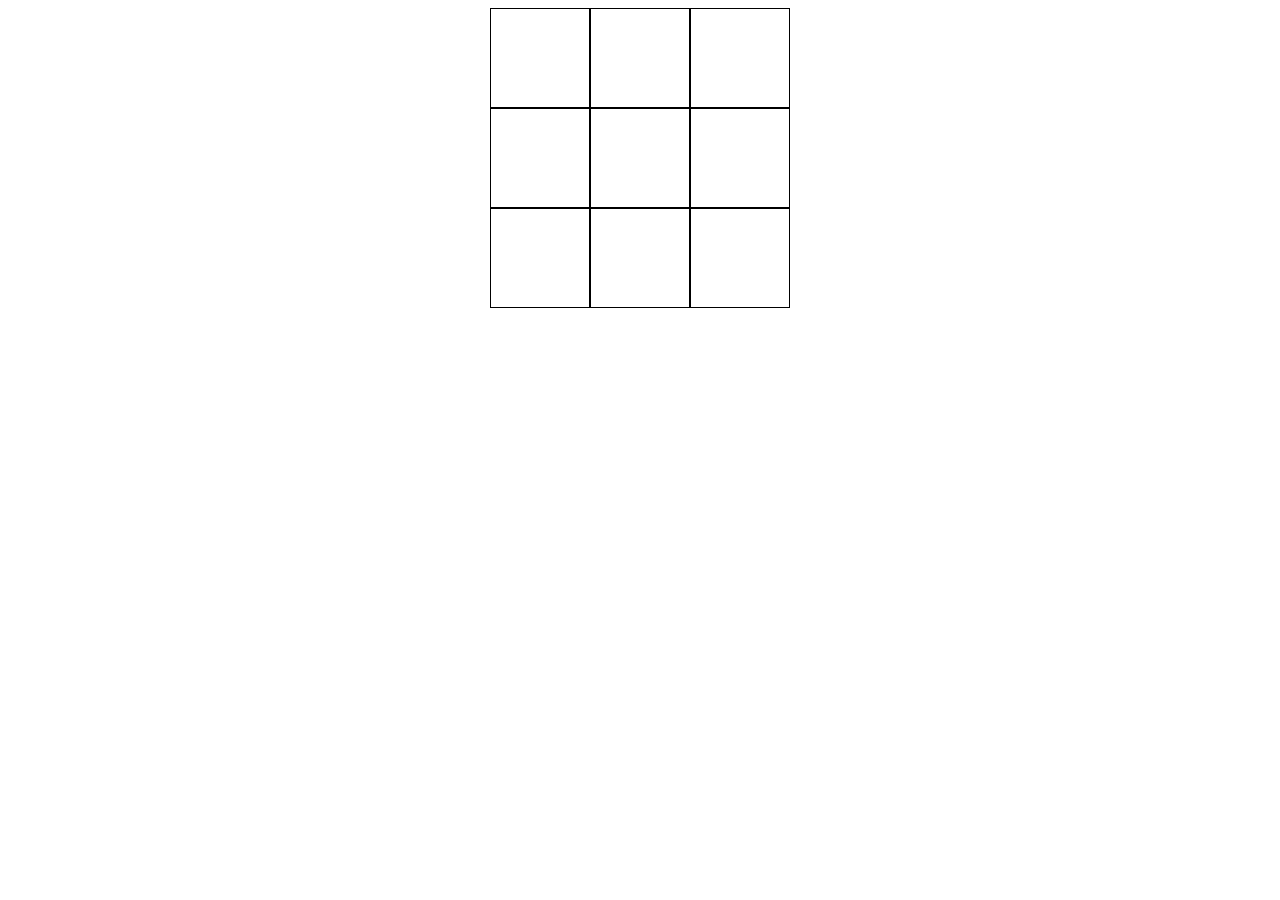
==== index.html @ 5bea25b0 "Tic Tac Toe Game" ====
<!DOCTYPE html>
<html lang="en">
<head>
    <meta charset="UTF-8">
    <meta http-equiv="X-UA-Compatible" content="IE=edge">
    <meta name="viewport" content="width=device-width, initial-scale=1.0">
    <title>Tic Tac Toe</title>
    <link rel="stylesheet" href="style.css">
    <script src="script.js" defer></script>
</head>
<body>
    <div class="container">

        <div class="grid">
            <div class="box box0"></div>
            <div class="box box1"></div>
            <div class="box box2"></div>
            <div class="box box3"></div>
            <div class="box box4"></div>
            <div class="box box5"></div>
            <div class="box box6"></div>
            <div class="box box7"></div>
            <div class="box box8"></div>
        </div>

    </div>
</body>
</html>
---- style.css ----
body{
 font-family: arial;
 font-size: 1rem;
}
.container {
    display: flex;
    justify-content: center;
    align-items: center;
}
.grid{
    display: grid;
    grid-template-columns: repeat(3, 100px);
    height: 300px;
    margin: 0px auto;
}
.box {
    border: 1px solid #000;
    font-size: 5rem;
    display: flex;
    flex-direction: column;
    justify-content: space-around;
    align-items: center;
    cursor: pointer;
}
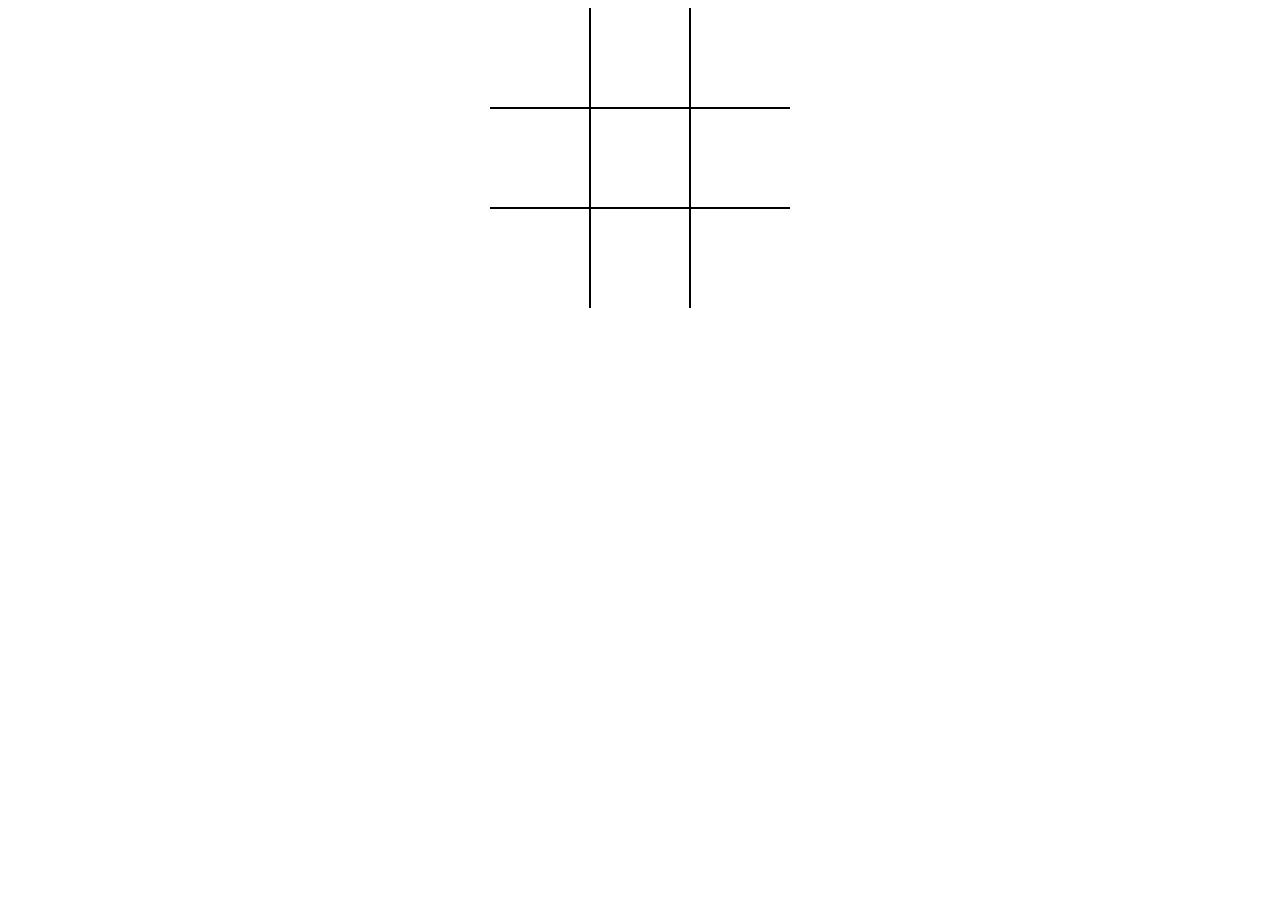
==== commit e2f37442: "Tic Tac Toe update" ====
--- a/index.html
+++ b/index.html
@@ -9,18 +9,18 @@
     <script src="script.js" defer></script>
 </head>
 <body>
-    <div class="container">
+    <div class="board">
 
         <div class="grid">
-            <div class="box box0"></div>
-            <div class="box box1"></div>
-            <div class="box box2"></div>
-            <div class="box box3"></div>
-            <div class="box box4"></div>
-            <div class="box box5"></div>
-            <div class="box box6"></div>
-            <div class="box box7"></div>
-            <div class="box box8"></div>
+            <div class="box"></div>
+            <div class="box"></div>
+            <div class="box"></div>
+            <div class="box"></div>
+            <div class="box"></div>
+            <div class="box"></div>
+            <div class="box"></div>
+            <div class="box"></div>
+            <div class="box"></div>
         </div>
 
     </div>
--- a/style.css
+++ b/style.css
@@ -9,7 +9,8 @@
 }
 .grid{
     display: grid;
-    grid-template-columns: repeat(3, 100px);
+    grid-template-columns: repeat(3, auto);
+    width: 300px;
     height: 300px;
     margin: 0px auto;
 }
@@ -21,4 +22,16 @@
     justify-content: space-around;
     align-items: center;
     cursor: pointer;
+}
+.box:nth-child(1),.box:nth-child(4),.box:nth-child(7){
+    border-left: none;
+}
+.box:nth-child(1),.box:nth-child(2),.box:nth-child(3){
+    border-top: none;
+}
+.box:nth-child(3),.box:nth-child(6),.box:nth-child(9){
+    border-right: none;
+}
+.box:nth-child(7),.box:nth-child(8),.box:nth-child(9) {
+    border-bottom: none;
 }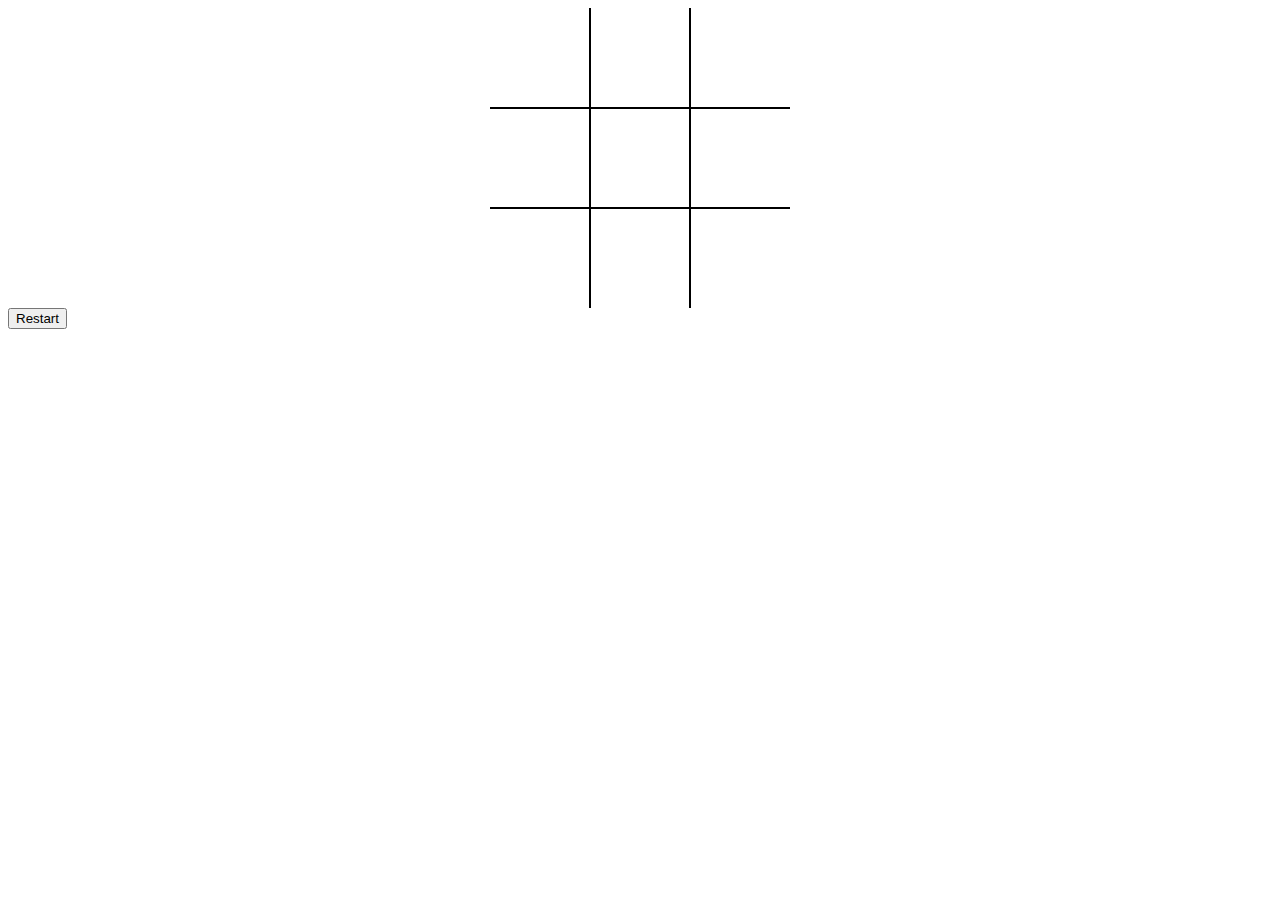
==== commit 572e88ba: "Tic-Tac-Toe update" ====
--- a/index.html
+++ b/index.html
@@ -9,7 +9,6 @@
     <script src="script.js" defer></script>
 </head>
 <body>
-    <div class="board">
 
         <div class="grid">
             <div class="box"></div>
@@ -23,6 +22,9 @@
             <div class="box"></div>
         </div>
 
-    </div>
+        <div class="winning-message" id="winningMessage">
+            <div id="winningMessageText"></div>
+            <button id="restartButton">Restart</button>
+        </div>
 </body>
 </html>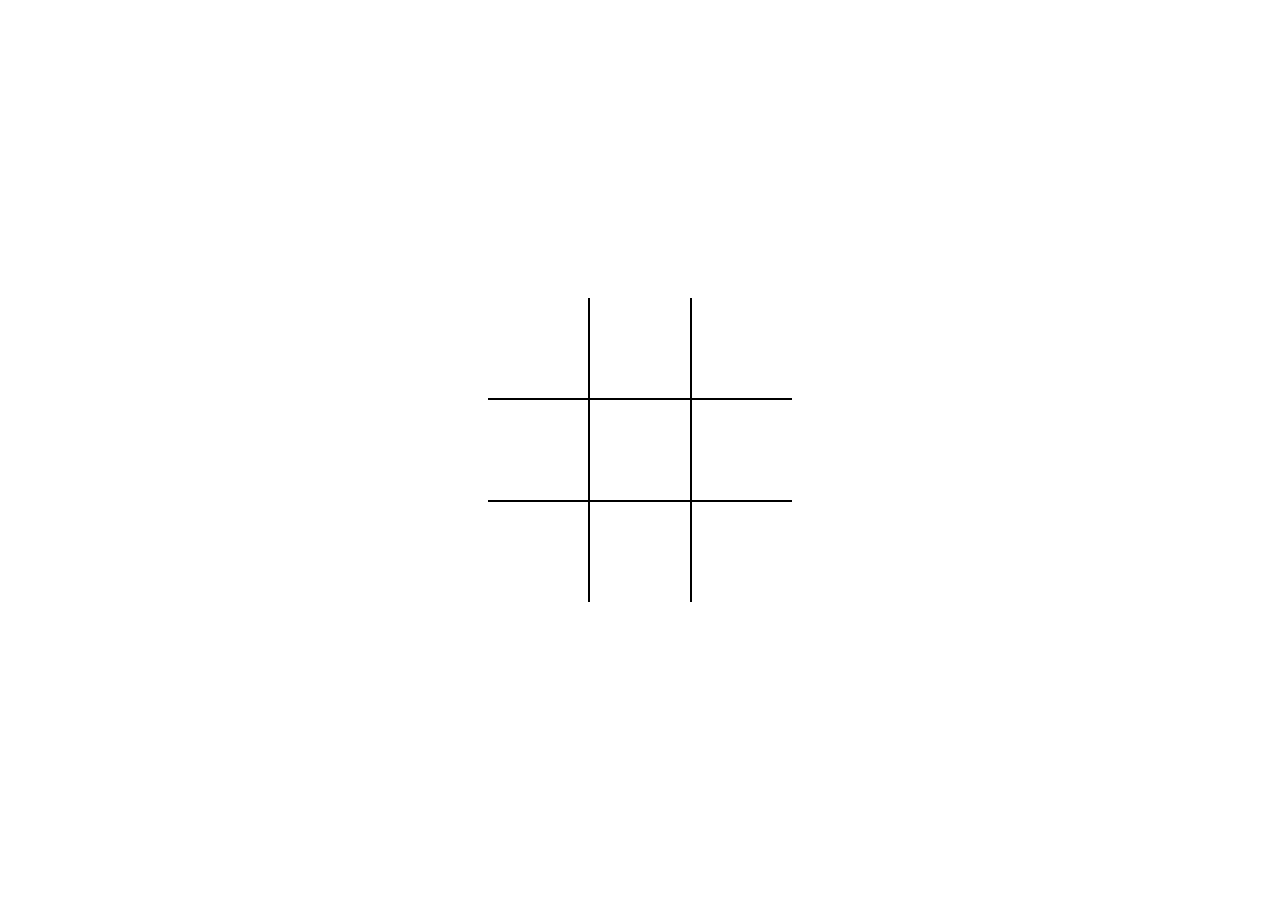
==== commit d6ad88e5: "Tic Tac Toe GAME" ====
--- a/index.html
+++ b/index.html
@@ -6,20 +6,20 @@
     <meta name="viewport" content="width=device-width, initial-scale=1.0">
     <title>Tic Tac Toe</title>
     <link rel="stylesheet" href="style.css">
-    <script src="script.js" defer></script>
+    <script src="script1.js" defer></script>
 </head>
 <body>
 
-        <div class="grid">
-            <div class="box"></div>
-            <div class="box"></div>
-            <div class="box"></div>
-            <div class="box"></div>
-            <div class="box"></div>
-            <div class="box"></div>
-            <div class="box"></div>
-            <div class="box"></div>
-            <div class="box"></div>
+        <div class="board" id="board">
+            <div class="cell" data-cell></div>
+            <div class="cell" data-cell></div>
+            <div class="cell" data-cell></div>
+            <div class="cell" data-cell></div>
+            <div class="cell" data-cell></div>
+            <div class="cell" data-cell></div>
+            <div class="cell" data-cell></div>
+            <div class="cell" data-cell></div>
+            <div class="cell" data-cell></div>
         </div>
 
         <div class="winning-message" id="winningMessage">
--- a/style.css
+++ b/style.css
@@ -1,37 +1,112 @@
+:root {
+	--cell-size: 100px;
+
+	--color: #81c3fd; /* for hover */
+	--color-set: #0275d8; /* when set */
+	--l: 10px; /* X line-width */
+}
+
 body{
- font-family: arial;
- font-size: 1rem;
+    margin: 0;
+ 
 }
-.container {
+
+.board{
+    display: grid;
+    justify-content: center;
+    align-items: center;
+    justify-items: center;
+    align-content: center;
+    grid-template-columns: repeat(3, auto);
+    width: 100vw;
+    height: 100vh;
+}
+.cell {
+    border: 1px solid #000;
     display: flex;
     justify-content: center;
     align-items: center;
+    cursor: pointer;
+    position: relative;
+    width: var(--cell-size);
+    height: var(--cell-size);
 }
-.grid{
-    display: grid;
-    grid-template-columns: repeat(3, auto);
-    width: 300px;
-    height: 300px;
-    margin: 0px auto;
-}
-.box {
-    border: 1px solid #000;
-    font-size: 5rem;
-    display: flex;
-    flex-direction: column;
-    justify-content: space-around;
-    align-items: center;
-    cursor: pointer;
-}
-.box:nth-child(1),.box:nth-child(4),.box:nth-child(7){
+.cell:nth-child(1),.cell:nth-child(4),.cell:nth-child(7){
     border-left: none;
 }
-.box:nth-child(1),.box:nth-child(2),.box:nth-child(3){
+.cell:nth-child(1),.cell:nth-child(2),.cell:nth-child(3){
     border-top: none;
 }
-.box:nth-child(3),.box:nth-child(6),.box:nth-child(9){
+.cell:nth-child(3),.cell:nth-child(6),.cell:nth-child(9){
     border-right: none;
 }
-.box:nth-child(7),.box:nth-child(8),.box:nth-child(9) {
+.cell:nth-child(7),.cell:nth-child(8),.cell:nth-child(9) {
     border-bottom: none;
+}
+
+.cell.x, .cell.circle {
+    cursor: not-allowed;
+}
+
+
+.board.x .cell:not(.circle):not(.x):hover {
+	background: linear-gradient(to top right, transparent calc(50% - var(--l) / 2), var(--color) calc(50% - var(--l) / 2) calc(50% + var(--l) / 2), transparent calc(50% + var(--l) / 2)),
+				linear-gradient(to bottom right, transparent calc(50% - var(--l) / 2), var(--color) calc(50% - var(--l) / 2) calc(50% + var(--l) / 2), transparent calc(50% + var(--l) / 2));
+	background-size: 80% 80%;
+	background-repeat: no-repeat;
+	background-position: center;
+}
+
+/* for cross (set) */
+.cell:not(.circle).x {
+	background: linear-gradient(to top right, transparent calc(50% - var(--l) / 2), var(--color-set) calc(50% - var(--l) / 2) calc(50% + var(--l) / 2), transparent calc(50% + var(--l) / 2)),
+				linear-gradient(to bottom right, transparent calc(50% - var(--l) / 2), var(--color-set) calc(50% - var(--l) / 2) calc(50% + var(--l) / 2), transparent calc(50% + var(--l) / 2));
+	background-size: 80% 80%;
+	background-repeat: no-repeat;
+	background-position: center;
+}
+
+/* for circle */
+.board.circle .cell:not(.circle):not(.x):hover {	
+	background: radial-gradient(var(--color) 60%, transparent 60%);
+}
+
+/* for circle (set) */
+.cell:not(.x).circle {
+	background: radial-gradient(var(--color-set) 60%, transparent 60%);
+}
+
+.winning-message {
+	display: none;
+	position: fixed;
+	top: 0;
+	left: 0;
+	right: 0;
+	bottom: 0;
+	background-color: var(--color-set);
+	justify-content: center;
+	align-items: center;
+	color: white;
+	font-size: 5rem;
+	font-family: 'Courier New', Courier, monospace;
+	flex-direction: column;
+}
+
+.winning-message button {
+	border-radius: 10px;
+	font-size: 3rem;
+	background-color: white;
+	border: 1px solid var(--color-set);
+	padding: .25em .5em;
+	cursor: pointer;
+}
+
+.winning-message button:hover {
+	background-color: var(--color-set);
+	color: white;
+	border-color: white;
+}
+
+.winning-message.show {
+	display: flex;
 }